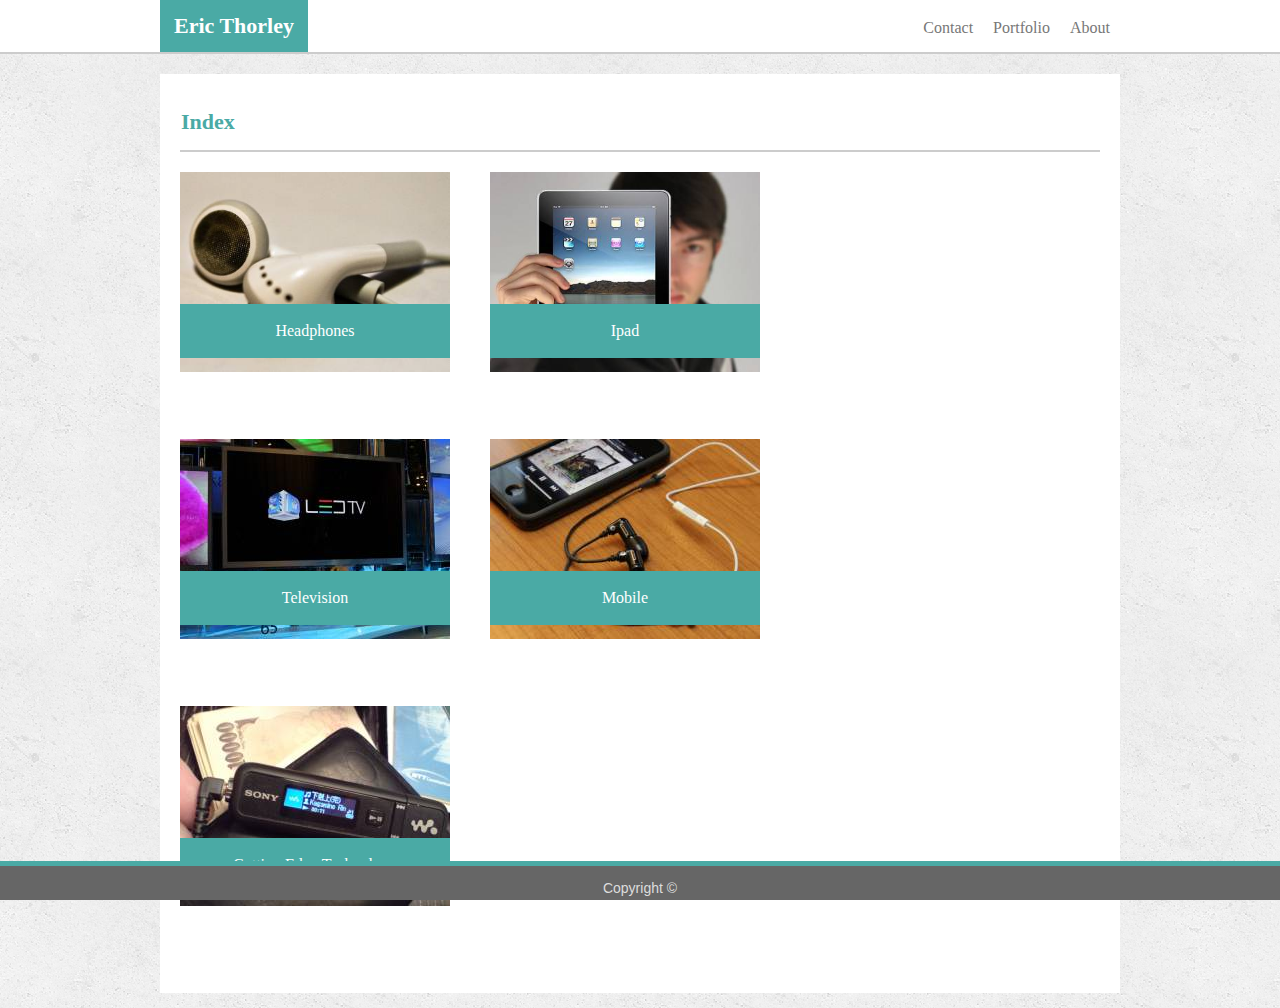
==== contact.html @ 76617719 "99% there" ====
<!DOCTYPE html>
<html>
<head>
    <title>Index</title>
    <meta name="viewport" content="width=device-width, initial-scale=1">
    <link rel="stylesheet" type="text/css" media="screen" href="assets/css/reset.css" />
    <link rel="stylesheet" type="text/css" media="screen" href="assets/css/style.css" />
</head>
<!-- header across the top of the screen-->
<header>
        <!-- header wrapper is nav-->
        <nav>
        <!-- keep boxes/ text aligned within the nav-->
             <ul>
                 <!-- div#name is the teal name box-->
                <div id="name"><b>Eric Thorley</b></div id="name">
                <!--clickable links on the right are on unordered list -->
                <li>About</li>
                <li>Portfolio</li>
                <li>Contact</li>
            </ul>
        </nav>
    </header>
    

<!-- This content is the content boxes-->
    <body>
        <!-- div class wrapper-->
        <div class="wrapper">
            <header><h1>Index</h1></header>
            <!--making an image gallery with placeholder links-->
            <div class="gallery">
                 <a target="_blank" href=#>
                  <img src="./assets/images/earbud.jpg" alt="earbud" width="270" height="200">
                </a>
            <div class="desc">Headphones</div>
           </div>
                  
            <div class="gallery">
                <a target="_blank" href="#">
                  <img src="./assets/images/ipad.jpg" alt="ipad" width="270" height="200">
                </a>
            <div class="desc">Ipad</div>
          </div>
                  
                  <div class="gallery">
                    <a target="_blank" href="#">
                      <img src="./assets/images/ledtv.jpg" alt="Television" width="270" height="200">
                    </a>
                    <div class="desc">Television</div>
                  </div>
                  
              <div class="gallery">
                    <a target="_blank" href="#">
                      <img src="./assets/images/phone.jpg" alt="Mobile" width="270" height="200">
                    </a>
                <div class="desc">Mobile</div>
              </div>
                  
                <div class="gallery">
                    <a target="_blank" href="#">
                      <img src="./assets/images/walkman.jpg" alt="Music" width="270" height="200">
                    </a>
                    <div class="desc">Cutting Edge Technology</div>
                 </div>

    </body>
    <footer>Copyright &copy;</footer>
</html>
---- assets/css/style.css ----
* {
    box-sizing: border-box;
}

body {
    background-image: url("../images/concrete_seamless.png");
    font-family: Arial, Helvetica Neue, Helvetica, sans-serif;
    font-size:16px;
    line-height: 24px;
    color: #777777;

}

header {
    width:100%;
    font-family: 'Georgia', Times, Times New Roman, serif;
    background-color: #ffffff;
    padding: 16px;
    margin-bottom: 20px;
    border-bottom: 2px solid #cccccc;  
      
}

nav {
    width: 960px;
    height: 20px;
    margin: auto;
    position: relative;
    
}

div#name {
    background-color: #4aaaa5;
    color: #ffffff;
    position: absolute;  
    overflow: auto;  
    font-size: 22px;
    font-weight: bolder;
    top: -16px;
    left: 0;
    padding: 14px;
     
}

nav ul {
    list-style-type: none;
    display: block;
    text-align: center;
    overflow: auto;
    
}

nav li {
    float: right;
    font-size: 16px;
    padding-left: 10px;
    padding-right: 10px; 

}

.wrapper {
    background-color: #ffffff;
    border-color: #dddddd;
    width: 960px;
    padding: 20px;
    margin: 15px auto 15px auto;
    overflow: auto;
}
 

#pic    {
    float: left;
    height: 200px;
    width: 270px;
    margin:4px 16px 16px 0px;
}

p {
   padding: 8px;
}

div.contact {
    font-size: 12px;
    padding: 5px;
    border: 1px solid #777777;
    border-width: thin;
    
}
h1 {
    color: #4aaaa5;
    font-family: Georgia, 'Times New Roman', Times, serif;
    font-size: 22px;
    font-weight: bolder;
    margin-left: -15px;
    
}

h2 {
    font-family: Georgia, 'Times New Roman', Times, serif;
    margin-top: 20px;
    margin-bottom: 5px;
}

#message{
    display:block;
    overflow: auto;
    width:100%;
    height:65px;
    padding: 45;
    border:1px solid #777777;
    border-width: thin;
    
}
#message::after {
    content:"";
    display:block;
    clear: both;
}

#submit {
    padding: 10px;
    color: #ffffff;
    background-color: #4aaaa5;
    margin:16px;
    margin-left: 0;
    width: 88px;
    text-align: center;
}

.gallery {
    position: relative;
    float:left;
    margin-right: 40px;
    margin-bottom: 60px;
    overflow: auto;
}

.desc {
    display: block;
    position: absolute;
    bottom: 10%;
    background-color: #4aaaa5;
    color: #ffffff;
    width:100%;
    padding: 15px;
    text-align: center;
    font-family: 'Georgia', Times, Times New Roman, serif;
}


footer {
    text-align: center;
    border-top: 5px solid #4aaaa5;
    background-color: #666666;
    color: #dddddd;
    padding-top: 16px; 
    padding-bottom: 6px;
    width: 100%;
    font-size: 14px;
    line-height: 12px;
    position: fixed;
    bottom: 0;
    left:0;
}
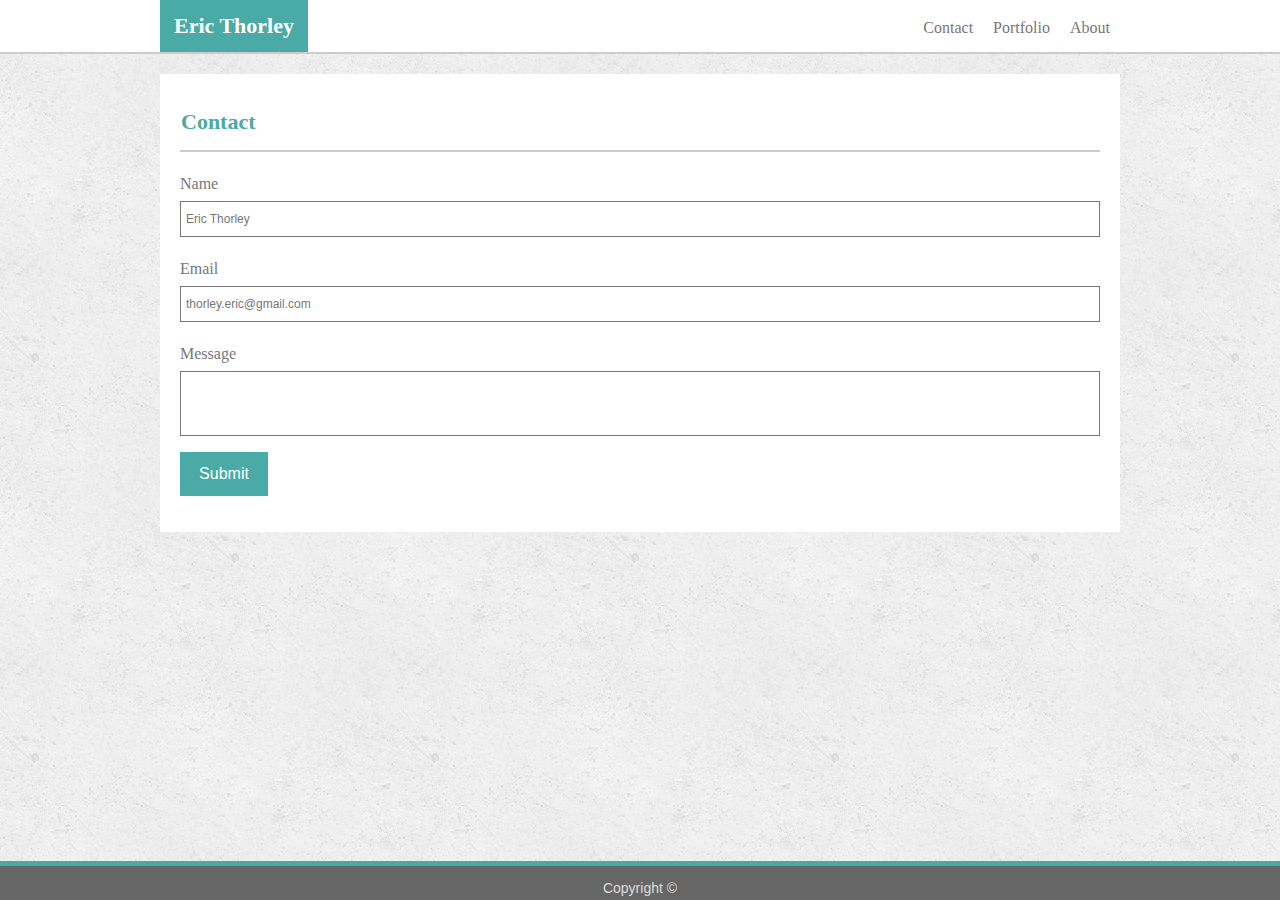
==== commit 633f30ed: "fixed names" ====
--- a/contact.html
+++ b/contact.html
@@ -1,20 +1,19 @@
 <!DOCTYPE html>
 <html>
 <head>
-    <title>Index</title>
+    <title>Contact</title>
     <meta name="viewport" content="width=device-width, initial-scale=1">
-    <link rel="stylesheet" type="text/css" media="screen" href="assets/css/reset.css" />
-    <link rel="stylesheet" type="text/css" media="screen" href="assets/css/style.css" />
+    <link rel="stylesheet" type="text/css" href="assets/css/reset.css" />
+    <link rel="stylesheet" type="text/css" href="assets/css/style.css" />
 </head>
 <!-- header across the top of the screen-->
 <header>
         <!-- header wrapper is nav-->
         <nav>
-        <!-- keep boxes/ text aligned within the nav-->
+        <!-- div#name is the teal name box-->
+            <div id="name"><b>Eric Thorley</b></div id="name">
+            <!--clickable links on the right are on unordered list -->
              <ul>
-                 <!-- div#name is the teal name box-->
-                <div id="name"><b>Eric Thorley</b></div id="name">
-                <!--clickable links on the right are on unordered list -->
                 <li>About</li>
                 <li>Portfolio</li>
                 <li>Contact</li>
@@ -23,47 +22,25 @@
     </header>
     
 
-<!-- This content is the content boxes-->
+
     <body>
         <!-- div class wrapper-->
         <div class="wrapper">
-            <header><h1>Index</h1></header>
-            <!--making an image gallery with placeholder links-->
-            <div class="gallery">
-                 <a target="_blank" href=#>
-                  <img src="./assets/images/earbud.jpg" alt="earbud" width="270" height="200">
-                </a>
-            <div class="desc">Headphones</div>
-           </div>
-                  
-            <div class="gallery">
-                <a target="_blank" href="#">
-                  <img src="./assets/images/ipad.jpg" alt="ipad" width="270" height="200">
-                </a>
-            <div class="desc">Ipad</div>
-          </div>
-                  
-                  <div class="gallery">
-                    <a target="_blank" href="#">
-                      <img src="./assets/images/ledtv.jpg" alt="Television" width="270" height="200">
-                    </a>
-                    <div class="desc">Television</div>
-                  </div>
-                  
-              <div class="gallery">
-                    <a target="_blank" href="#">
-                      <img src="./assets/images/phone.jpg" alt="Mobile" width="270" height="200">
-                    </a>
-                <div class="desc">Mobile</div>
-              </div>
-                  
-                <div class="gallery">
-                    <a target="_blank" href="#">
-                      <img src="./assets/images/walkman.jpg" alt="Music" width="270" height="200">
-                    </a>
-                    <div class="desc">Cutting Edge Technology</div>
-                 </div>
+            <header><h1>Contact</h1></header>
 
+            <!-- This content is the content boxes-->
+            <section id="content">
+                <h2>Name</h2>
+                <!--currently text with boxes around it-->
+                <div class="contact"> Eric Thorley</div>
+                <h2>Email</h2>
+                <div class="contact">thorley.eric@gmail.com</div>
+                <h2>Message</h2>
+                <div id="message"></div>
+                <!-- currently non funtioning button as a div-->
+                <div id="submit">Submit</div>
+            </div>
+        </section>
     </body>
     <footer>Copyright &copy;</footer>
 </html>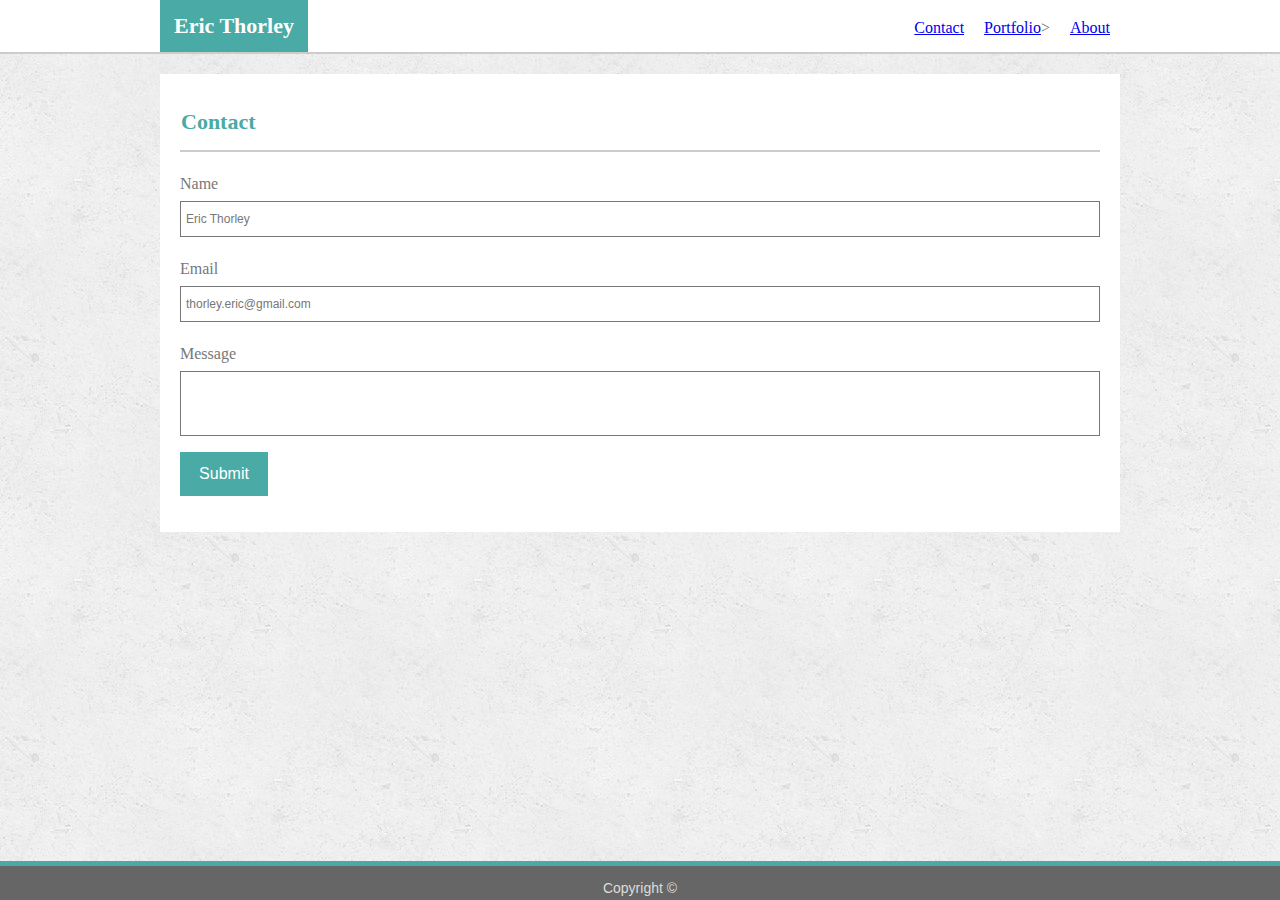
==== commit 857d04d6: "need to rename" ====
--- a/contact.html
+++ b/contact.html
@@ -14,9 +14,9 @@
             <div id="name"><b>Eric Thorley</b></div id="name">
             <!--clickable links on the right are on unordered list -->
              <ul>
-                <li>About</li>
-                <li>Portfolio</li>
-                <li>Contact</li>
+                <li><a href="portfolio.html" >About<a></li>
+                <li><a href="index.html">Portfolio</a>></li>
+                <li><a href="contact">Contact</a></li>
             </ul>
         </nav>
     </header>
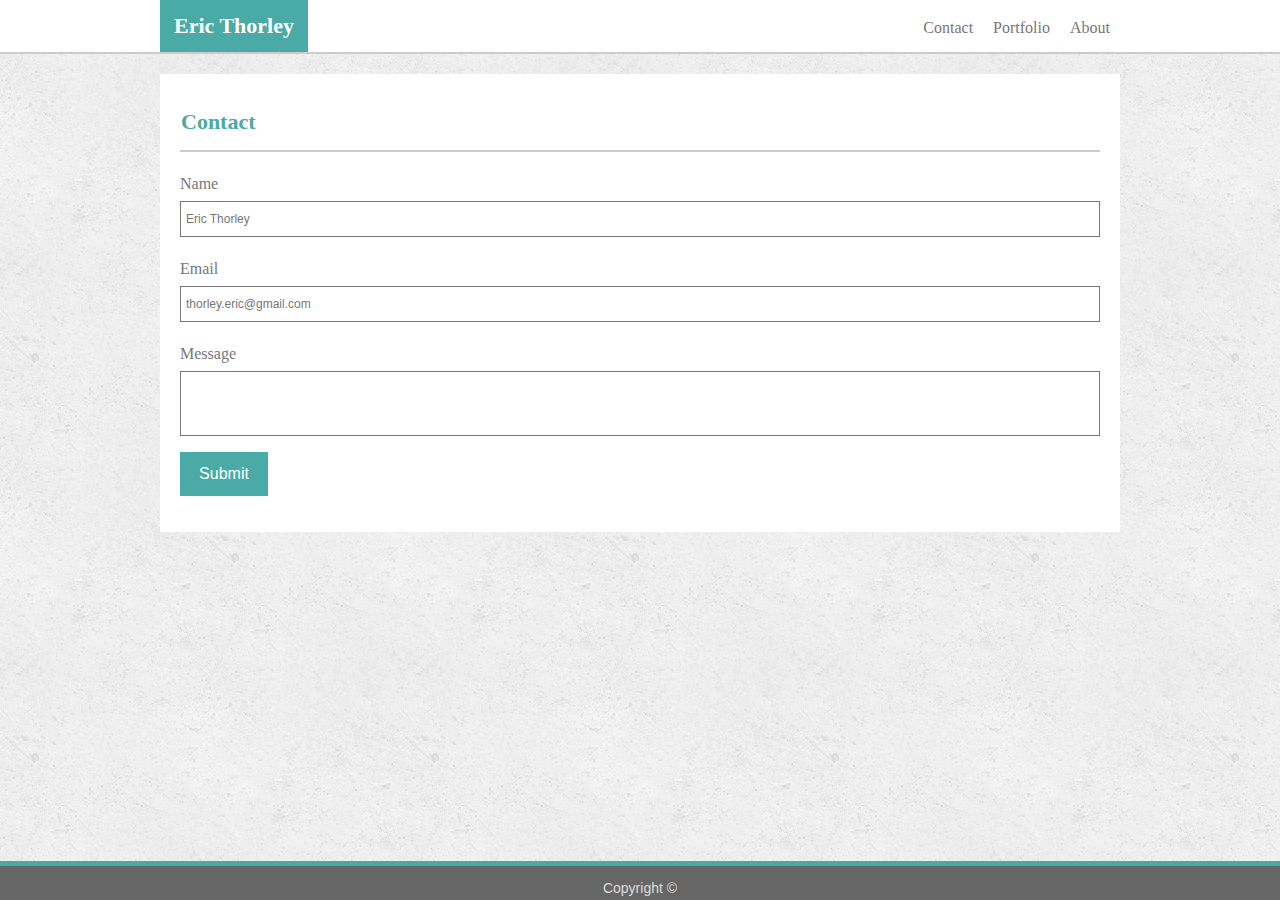
==== commit 6fd3fe5d: "hrefs are default" ====
--- a/contact.html
+++ b/contact.html
@@ -14,9 +14,9 @@
             <div id="name"><b>Eric Thorley</b></div id="name">
             <!--clickable links on the right are on unordered list -->
              <ul>
-                <li><a href="portfolio.html" >About<a></li>
-                <li><a href="index.html">Portfolio</a>></li>
-                <li><a href="contact">Contact</a></li>
+                <li><a href="index.html" >About<a></li>
+                <li><a href="portfolio.html">Portfolio</a></li>
+                <li><a href="contact.html">Contact</a></li>
             </ul>
         </nav>
     </header>
--- a/assets/css/style.css
+++ b/assets/css/style.css
@@ -10,6 +10,7 @@
     color: #777777;
 
 }
+
 
 header {
     width:100%;
@@ -162,3 +163,8 @@
     bottom: 0;
     left:0;
 }
+
+a {
+    color: inherit;
+    text-decoration: inherit;
+}
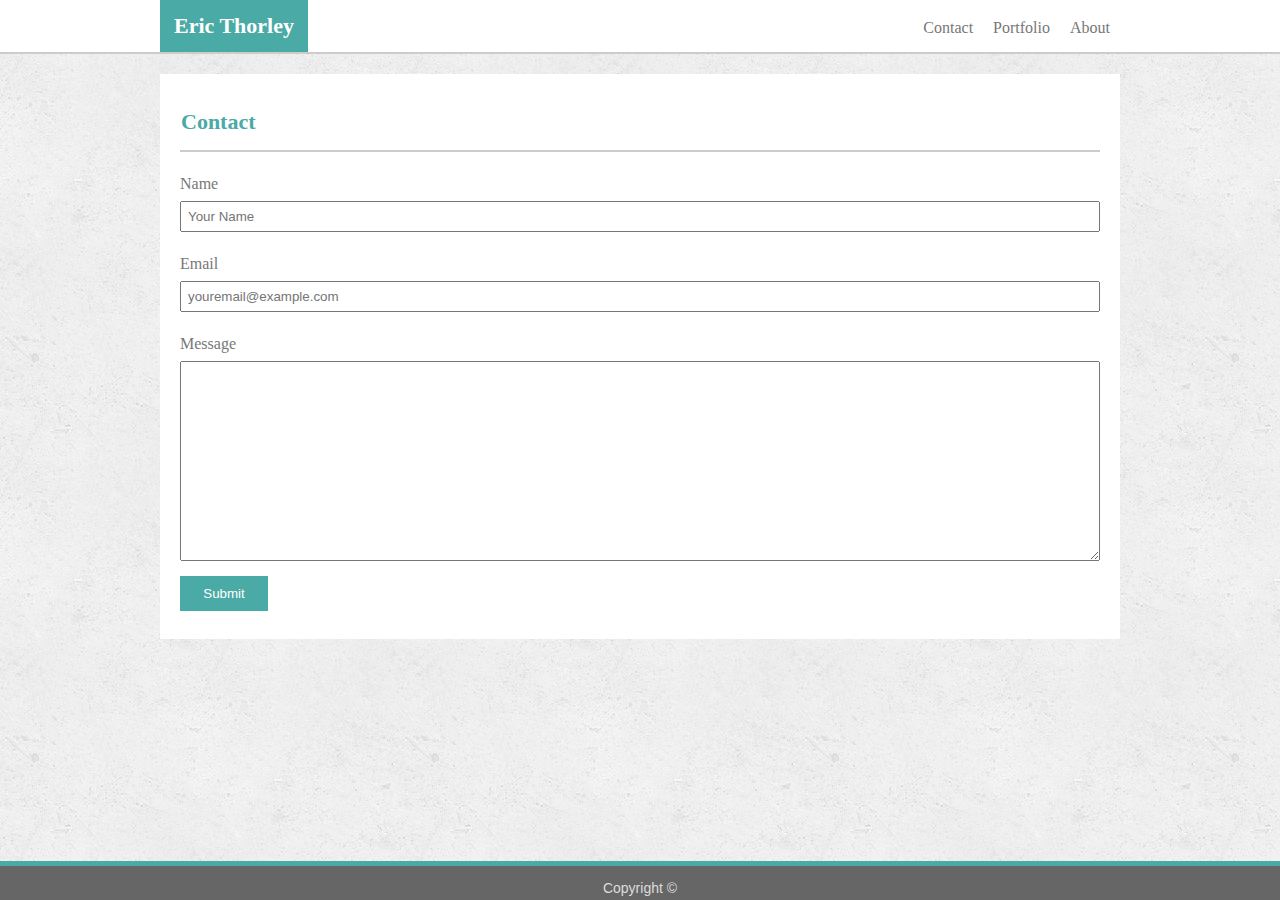
==== commit 8404a122: "made the contact page full of forms" ====
--- a/contact.html
+++ b/contact.html
@@ -28,19 +28,23 @@
         <div class="wrapper">
             <header><h1>Contact</h1></header>
 
-            <!-- This content is the content boxes-->
+            <!-- This content is the content boxes. Input boxes for someone else to contact me-->
             <section id="content">
+                <!--input box for customer name-->
                 <h2>Name</h2>
-                <!--currently text with boxes around it-->
-                <div class="contact"> Eric Thorley</div>
+                <div><input type="text" id="yourName" placeholder="Your Name"> </div>
+                <!--input box for customer email-->
                 <h2>Email</h2>
-                <div class="contact">thorley.eric@gmail.com</div>
+                <div><input type="text" id="yourEmail" placeholder="youremail@example.com"> </div>
+                <!--entry box for email message-->
                 <h2>Message</h2>
-                <div id="message"></div>
+                <div><textarea> </textarea></div>
                 <!-- currently non funtioning button as a div-->
-                <div id="submit">Submit</div>
+                <div><input type="submit" value="Submit"></input></div>
             </div>
+            <br>
         </section>
+        <br>
     </body>
     <footer>Copyright &copy;</footer>
 </html>--- a/assets/css/style.css
+++ b/assets/css/style.css
@@ -102,31 +102,32 @@
     margin-bottom: 5px;
 }
 
-#message{
-    display:block;
-    overflow: auto;
-    width:100%;
-    height:65px;
-    padding: 45;
-    border:1px solid #777777;
-    border-width: thin;
-    
-}
-#message::after {
-    content:"";
-    display:block;
-    clear: both;
+input {
+    width: 100%;
+    padding: 6px;
+} 
+
+input[type=submit] {
+    background-color: #4aaaa5;
+    color: #ffffff;
+    padding: 10px;
+    border: 0;
+    width: 88px;
+    cursor: pointer;
+    margin: 8px 0px;
+  
 }
 
-#submit {
-    padding: 10px;
-    color: #ffffff;
-    background-color: #4aaaa5;
-    margin:16px;
-    margin-left: 0;
-    width: 88px;
-    text-align: center;
+input[type=submit]:hover {
+    background-color: #777777;
 }
+
+textarea {
+    width: 100%;
+    padding: 6px;
+    height: 200px;
+}
+
 
 .gallery {
     position: relative;
@@ -156,6 +157,7 @@
     color: #dddddd;
     padding-top: 16px; 
     padding-bottom: 6px;
+    margin-top: 6px;
     width: 100%;
     font-size: 14px;
     line-height: 12px;
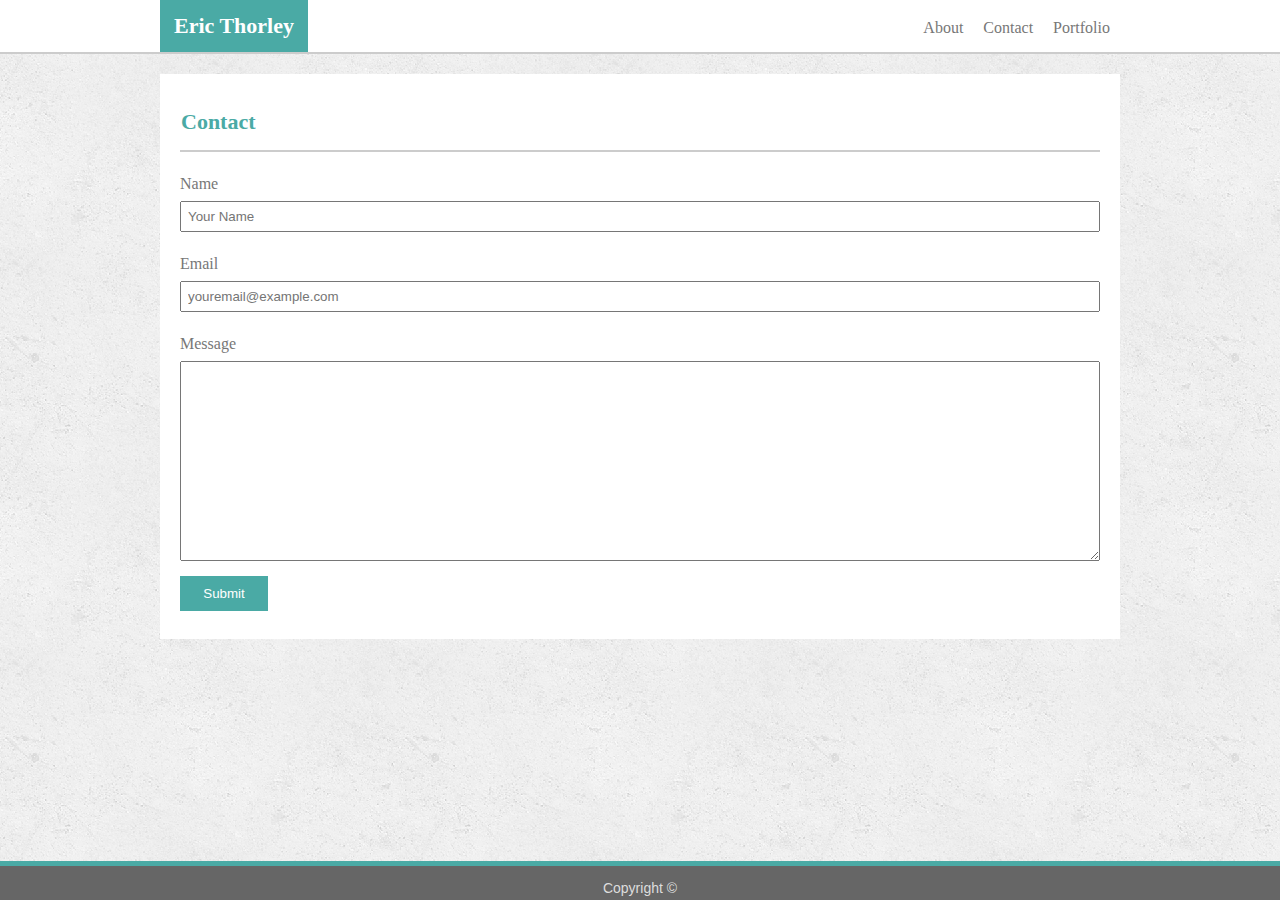
==== commit 336addc0: "ready for assignment" ====
--- a/contact.html
+++ b/contact.html
@@ -14,9 +14,9 @@
             <div id="name"><b>Eric Thorley</b></div id="name">
             <!--clickable links on the right are on unordered list -->
              <ul>
-                <li><a href="index.html" >About<a></li>
                 <li><a href="portfolio.html">Portfolio</a></li>
                 <li><a href="contact.html">Contact</a></li>
+                <li><a href="index.html" >About<a></li>
             </ul>
         </nav>
     </header>
--- a/assets/css/style.css
+++ b/assets/css/style.css
@@ -170,3 +170,8 @@
     color: inherit;
     text-decoration: inherit;
 }
+
+a:hover {
+    background-color: #4aaaa5;
+    color: #dddddd;
+}
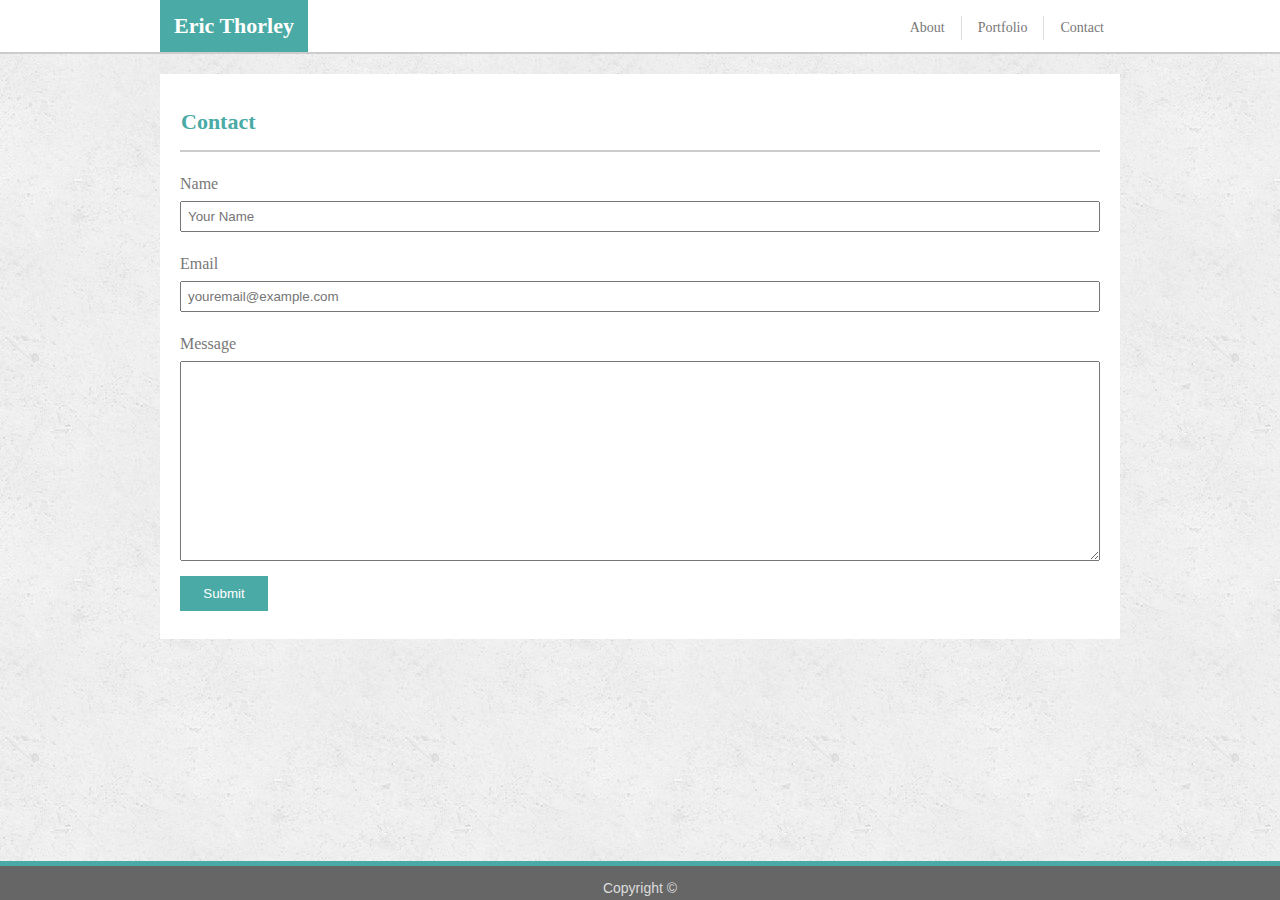
==== commit ab3acb61: "100%" ====
--- a/contact.html
+++ b/contact.html
@@ -14,9 +14,9 @@
             <div id="name"><b>Eric Thorley</b></div id="name">
             <!--clickable links on the right are on unordered list -->
              <ul>
-                <li><a href="portfolio.html">Portfolio</a></li>
                 <li><a href="contact.html">Contact</a></li>
-                <li><a href="index.html" >About<a></li>
+                <li id="dash"><a href="portfolio.html">Portfolio</a></li>
+                <li><a href="index.html" >About</a></li>
             </ul>
         </nav>
     </header>
--- a/assets/css/style.css
+++ b/assets/css/style.css
@@ -33,8 +33,7 @@
 div#name {
     background-color: #4aaaa5;
     color: #ffffff;
-    position: absolute;  
-    overflow: auto;  
+    position: absolute;    
     font-size: 22px;
     font-weight: bolder;
     top: -16px;
@@ -47,16 +46,29 @@
     list-style-type: none;
     display: block;
     text-align: center;
-    overflow: auto;
     
 }
 
 nav li {
     float: right;
-    font-size: 16px;
-    padding-left: 10px;
-    padding-right: 10px; 
+    font-size: 14px; 
 
+}
+
+li#dash {
+    border-left: 1pt solid #dddddd;
+    border-right: 1pt solid #dddddd;
+    border-width: thin;
+    
+}
+
+li a {
+    padding: 16px;
+    padding-top: 20px;
+}
+
+li a:hover {
+    color:#ffffff;
 }
 
 .wrapper {
@@ -173,5 +185,4 @@
 
 a:hover {
     background-color: #4aaaa5;
-    color: #dddddd;
 }
